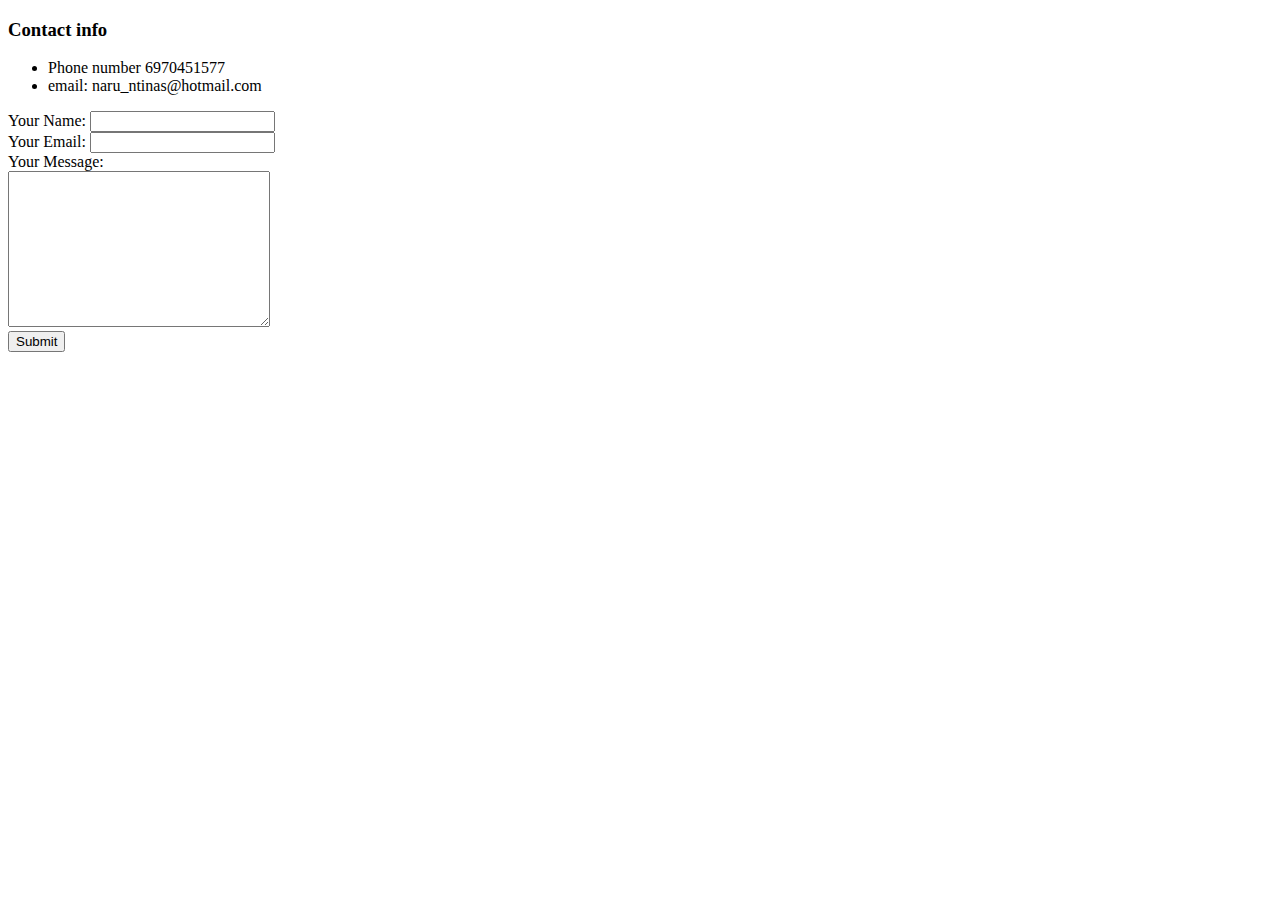
==== Contact.html @ 8dbccb62 "Add initial CV website files" ====
<!DOCTYPE html>
<html lang="en">
  <head>
    <meta charset="UTF-8" />
    <meta http-equiv="X-UA-Compatible" content="IE=edge" />
    <meta name="viewport" content="width=device-width, initial-scale=1.0" />
    <title>Contact info</title>
  </head>
  <body>
    <h3>Contact info</h3>
    <ul>
      <li>Phone number 6970451577</li>
      <li>email: naru_ntinas@hotmail.com</li>
    </ul>
    <form
      action="mailto:ntinasnaru@gmail.com"
      method="post"
      enctype="text/plain"
    >
      <label for="">Your Name:</label>
      <input type="text" name="yourName" value="" /><br />
      <label for="">Your Email:</label>
      <input type="email" name="yourEmail" value="" /><br />
      <label for="">Your Message:</label><br />
      <textarea name="yourMessage" cols="30" rows="10"></textarea><br />
      <input type="submit" name="" />
    </form>
  </body>
</html>
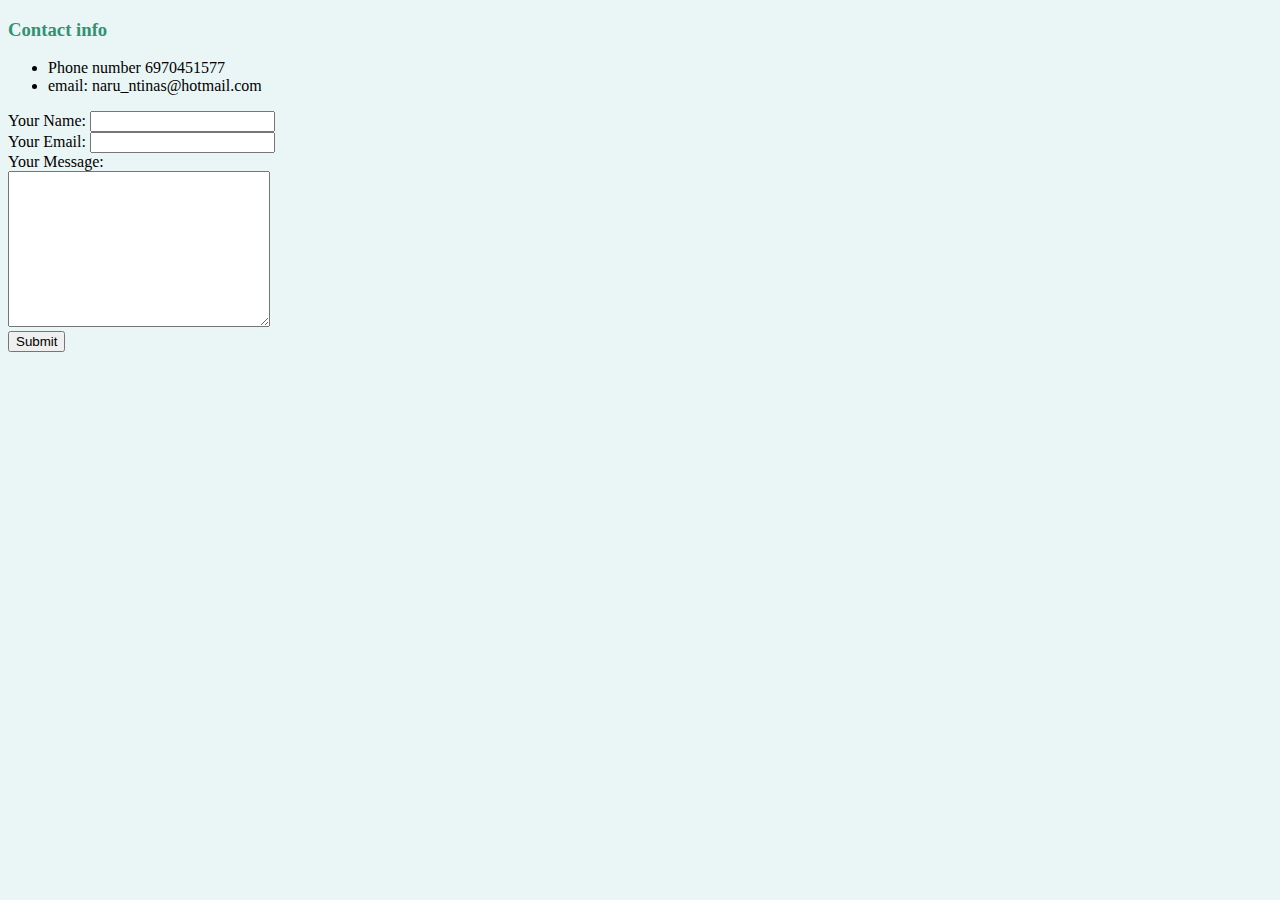
==== commit 08006857: "Add files via upload" ====
--- a/Contact.html
+++ b/Contact.html
@@ -5,6 +5,7 @@
     <meta http-equiv="X-UA-Compatible" content="IE=edge" />
     <meta name="viewport" content="width=device-width, initial-scale=1.0" />
     <title>Contact info</title>
+    <link rel="stylesheet" href="css/styles.css" />
   </head>
   <body>
     <h3>Contact info</h3>
--- a/css/styles.css
+++ b/css/styles.css
@@ -0,0 +1,22 @@
+body {
+  background-color: #eaf6f6;
+}
+hr {
+  border-style: none;
+  border-top-style: dotted;
+  border-color: lightgrey;
+  border-width: 8px;
+  width: 10%;
+}
+img {
+  height: 200px;
+  border-radius: 100%;
+}
+
+h1 {
+  color: #66bfbf;
+}
+
+h3 {
+  color: rgb(49, 147, 114);
+}
